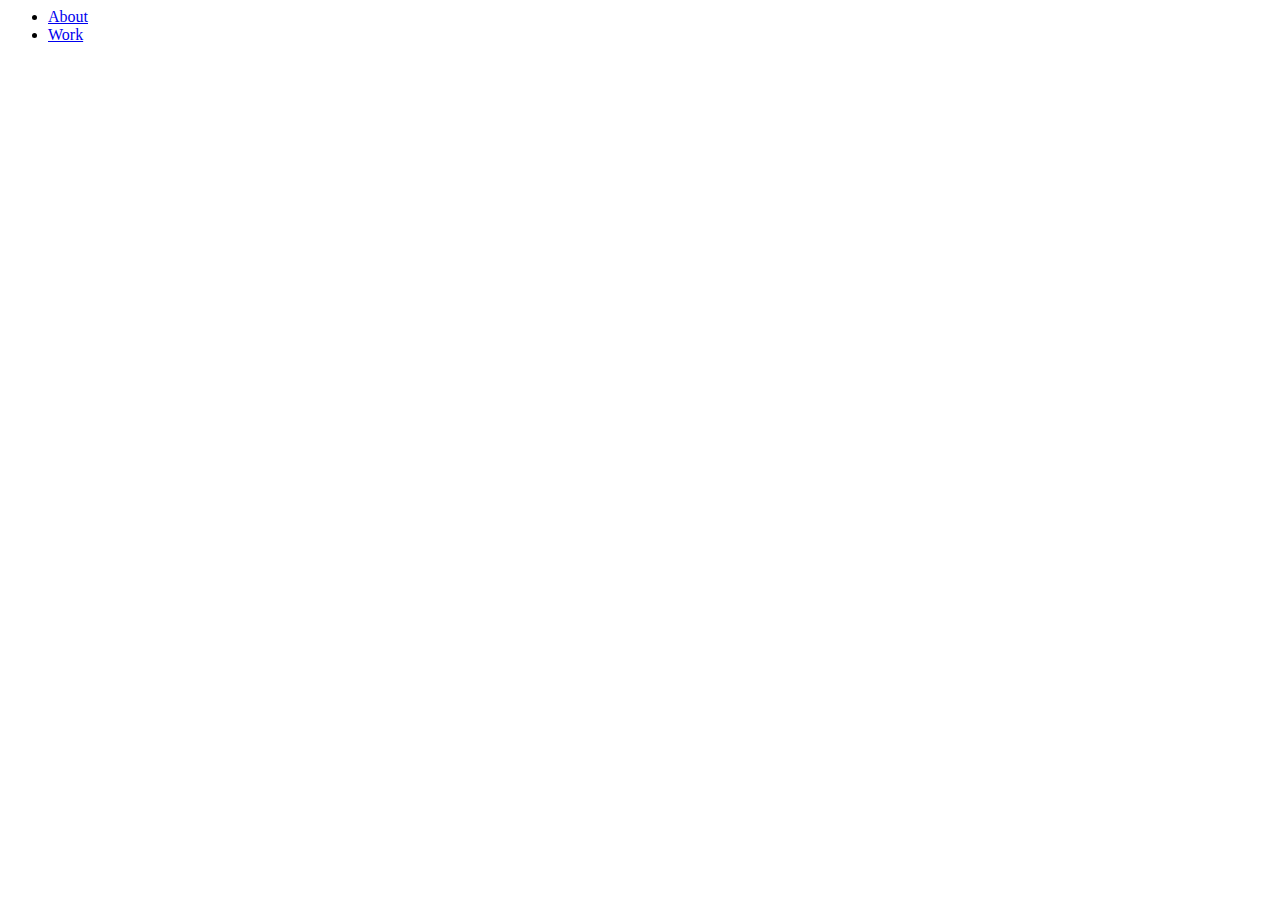
==== index.html @ 67692953 "basic html" ====
<html lang="en">
<head>
    <meta charset="UTF-8">
    <meta http-equiv="X-UA-Compatible" content="IE=edge">
    <meta name="viewport" content="width=device-width, initial-scale=1.0">
    <title>Constant Dullaart</title>
    <link rel="stylesheet" href="styles.css">
</head>
<body>
    <header>
        <nav>
            <ul>
                <li><a href="about/index.html">About</a></li>
                <li><a href="Work/index.html">Work</a></li>
            </ul>
        </nav>
    </header>
</body>
</html>
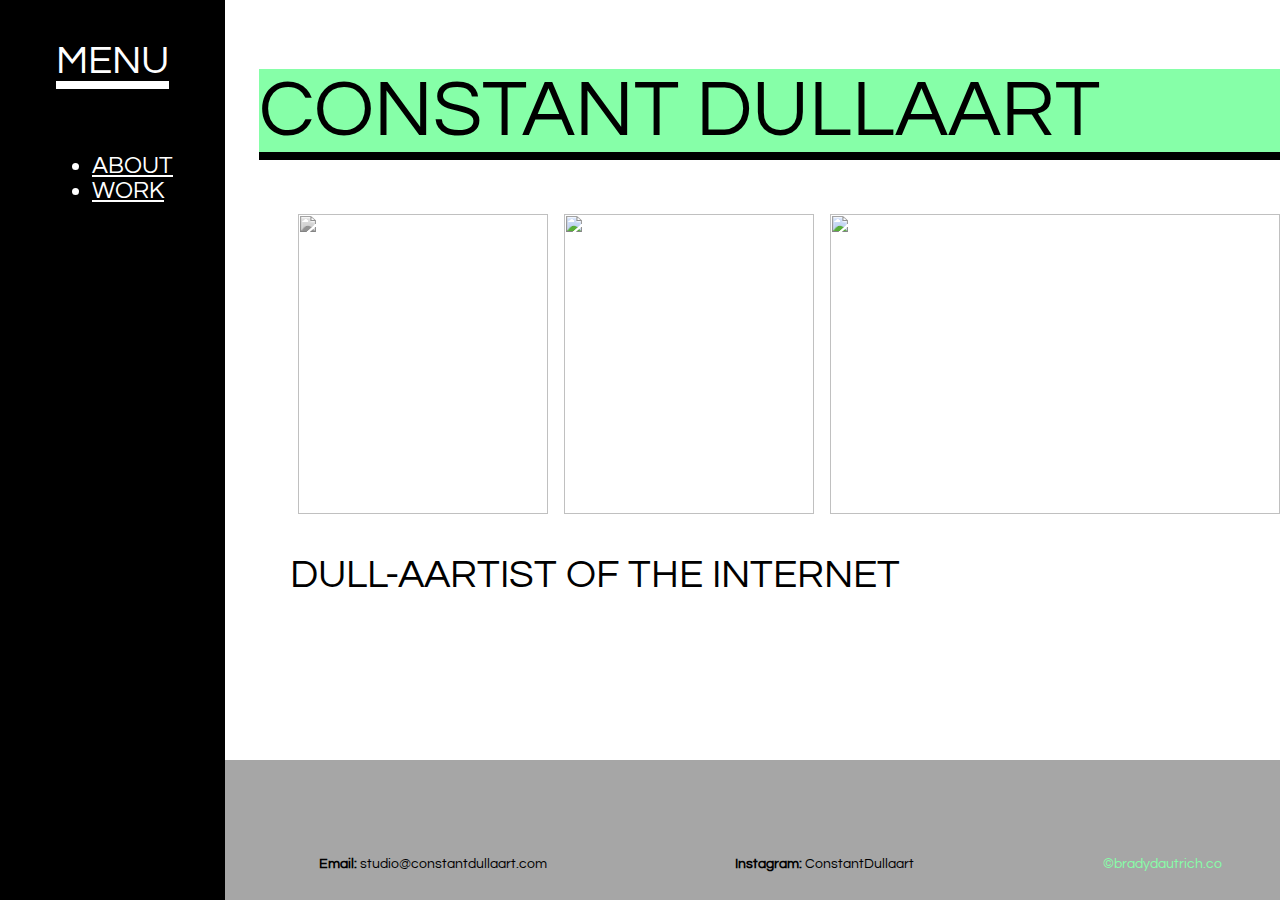
==== commit e8dc2ad4: "add more css + some media for mobile" ====
--- a/index.html
+++ b/index.html
@@ -5,15 +5,46 @@
     <meta name="viewport" content="width=device-width, initial-scale=1.0">
     <title>Constant Dullaart</title>
     <link rel="stylesheet" href="styles.css">
+
+    <link rel="preconnect" href="https://fonts.googleapis.com">
+    <link rel="preconnect" href="https://fonts.gstatic.com" crossorigin>
+    <link href="https://fonts.googleapis.com/css2?family=Questrial&display=swap" rel="stylesheet">
 </head>
 <body>
-    <header>
-        <nav>
-            <ul>
-                <li><a href="about/index.html">About</a></li>
-                <li><a href="Work/index.html">Work</a></li>
-            </ul>
-        </nav>
-    </header>
+    <nav class="nav">
+        <p class="menu">MENU</p>
+        <ul>
+            <li><a href="about/index.html">ABOUT</a></li>
+            <li><a href="Work/index.html">WORK</a></li>
+        </ul>
+    </nav>
+
+    <div class="page">
+        <main>
+            <header>
+                <h1>CONSTANT DULLAART </h1>
+            </header>
+    
+            <section class="pics">
+                <img class="Jen" src="images/Constant-Dullaart-Jennifer-in-Paradise-2013-ongoing-View-of-the-exhibition.png">
+                <img class="URL" src="images/constantdullaart-deathofurl.webp">
+                <img class="him" src="images/constantheadshot.jpeg">
+                <p style="font-size: 40px; padding-right: 380px;">DULL-AARTIST OF THE INTERNET</p>
+            </section>
+        </main>
+    
+        <footer>
+            <div>
+            <p><strong>Email:</strong> studio@constantdullaart.com </p>
+            </div>
+            <div>
+                <p><strong>Instagram:</strong> ConstantDullaart</p>
+            </div>
+            <div>
+                <p class="co">©bradydautrich.co</p>
+            </div>
+        </footer>
+    </div>
+
 </body>
 </html>--- a/styles.css
+++ b/styles.css
@@ -0,0 +1,294 @@
+body{
+    display: flex;
+    margin: auto;
+    font-family: "Questrial", sans-serif;
+    font-weight: 400;
+    font-style: normal;
+}
+
+header{
+    z-index: 2;
+    display: flex;
+    justify-content: right;
+}
+
+nav{
+    z-index: 3;
+    display: flex;
+    align-items: flex-start;
+    flex-direction: column;
+    align-items: center;
+    position: fixed;
+    width: 225px;
+    height: 100%;
+    font-size: 24px;
+    background-color: black;
+    color: white;
+}
+
+.menu{
+    font-size: 40px;
+    border-bottom: 8px solid white;
+}
+
+a{
+    color: white;
+}
+
+a:visited{
+    color: white;
+}
+
+footer{
+    position: fixed;
+    bottom: 0;
+    width: 100%;
+    height: 125px;
+    display: flex;
+    flex-wrap: wrap;
+    align-content: flex-end;
+    padding-left: 130px;
+    justify-content:space-evenly;
+    background-color:#a6a6a6;
+    font-size: 14px;
+    padding-bottom: 15px;
+}
+
+h1{
+    padding-right: 180px;
+    background-color:#86FFA8;
+    font-size: 80px;
+    font-family: "Questrial", sans-serif;
+    font-weight: 400;
+    font-style: normal;
+    border-bottom: 8px solid black;
+}
+
+.contact{
+    text-decoration: underline;
+    font-size: 20px;
+}
+
+.jen{
+    padding-right: 8px;
+    filter: saturate(0%);
+    object-fit: cover;
+    width: 250px;
+    height: 300px;
+    overflow: hidden;
+    transition: 1s;
+}
+
+.URL{
+    padding-left: 8px;
+    padding-right: 8px;
+    object-fit: cover;
+    width: 250px;
+    height: 300px;
+    overflow: hidden;
+    transition: 1s;
+}
+
+.rev{
+    padding-right: 8px;
+    filter: saturate(0%);
+    object-fit: cover;
+    width: 250px;
+    height: 300px;
+    overflow: hidden;
+    transition: 1s;
+}
+
+.him{
+    padding-left: 8px;
+    object-fit: cover;
+    width: 450px;
+    height: 300px;
+    overflow: hidden;
+    transition: 1s;
+}
+
+.co{
+    color: #86FFA8;
+}
+
+nav a:hover{
+    background-color: black;
+    width: 120%;
+    color: red;
+    transition: ease (4s);
+}
+
+.page{
+    display: flex;
+    flex-direction: column;
+    justify-content: space-around;
+    padding-bottom: 250px;
+}
+
+.pics{
+    display: flex;
+    justify-content: flex-end;
+    flex-wrap: wrap;
+}
+
+main div {
+    position: relative;
+    left: 500px;
+    top: 200px;
+}
+
+.jen:hover{
+    filter: saturate(110%);
+    transform: scale(120%);
+    transition: 1s;
+}
+
+.URL:hover{
+    filter: saturate(110%);
+    transform: scale(120%);
+    transition: 1s;
+}
+
+.rev:hover{
+    filter: saturate(110%);
+    transform: scale(120%);
+    transition: 1s;
+}
+
+.him:hover{
+    filter: saturate(110%);
+    transform: scale(120%);
+    transition: 1s;
+}
+
+@media only screen and (max-width:600px){
+    h1{
+        display: flex;
+        justify-items: center;
+        align-items: center;
+        z-index: 3;
+        font-size: 50px;
+        position: fixed;
+        margin: 0;
+        padding: 0;
+        width: 100%;
+        height: 100px;
+    }
+    body{
+        margin: 0;
+        padding: 0;
+        display: flex;
+        flex-direction: column;
+    }
+    .pics{
+        padding-top: 200px;
+        display: flex;
+        flex-direction: row;
+        flex-wrap: wrap;
+    }
+    div section{
+        display: flex;
+        flex-direction: column;
+        align-items: center;
+    }
+    .jen{
+        padding-right: 2px;
+        filter: saturate(0%);
+        object-fit: cover;
+        width: 185px;
+        height: 225px;
+        overflow: hidden;
+        transition: 1s;
+    }
+    
+    .URL{
+        padding-left: 2px;
+        padding-right: 2px;
+        object-fit: cover;
+        width: 185px;
+        height: 225px;
+        overflow: hidden;
+        transition: 1s;
+    }
+    
+    .rev{
+        padding-right: 2px;
+        filter: saturate(0%);
+        object-fit: cover;
+        width: 185px;
+        height: 225px;
+        overflow: hidden;
+        transition: 1s;
+    }
+    
+    .him{
+        padding-left: 2px;
+        object-fit: cover;
+        width: 185px;
+        height: 225px;
+        overflow: hidden;
+        transition: 1s;
+    }
+    .jen:hover{
+        filter: saturate(110%);
+        transform: scale(120%);
+        transition: 1s;
+    }
+    
+    .URL:hover{
+        filter: saturate(110%);
+        transform: scale(120%);
+        transition: 1s;
+    }
+    
+    .rev:hover{
+        filter: saturate(110%);
+        transform: scale(120%);
+        transition: 1s;
+    }
+    
+    .him:hover{
+        filter: saturate(110%);
+        transform: scale(120%);
+        transition: 1s;
+    }
+
+    footer{
+        margin: 0;
+        padding: 0;
+        position: fixed;
+        width: 100%;
+        height: 70px;
+        font-size: 10px;
+    }
+    nav{
+        position: fixed;
+        top: 100px;
+        display: flex;
+        flex-wrap: wrap;
+        justify-content:space-around;
+        align-items: center;
+        margin: 0;
+        padding: 0;
+        width: 100%;
+        height: 50px;
+    }
+    ul{
+        display: flex;
+        flex-direction: row;
+        justify-items: space-between;
+    }
+    li{
+        display: flex;
+    }
+    section{
+        margin: 0;
+        padding: 0;
+        font-size: 20px;
+    }
+    .menu{
+        display: none;
+    }
+
+}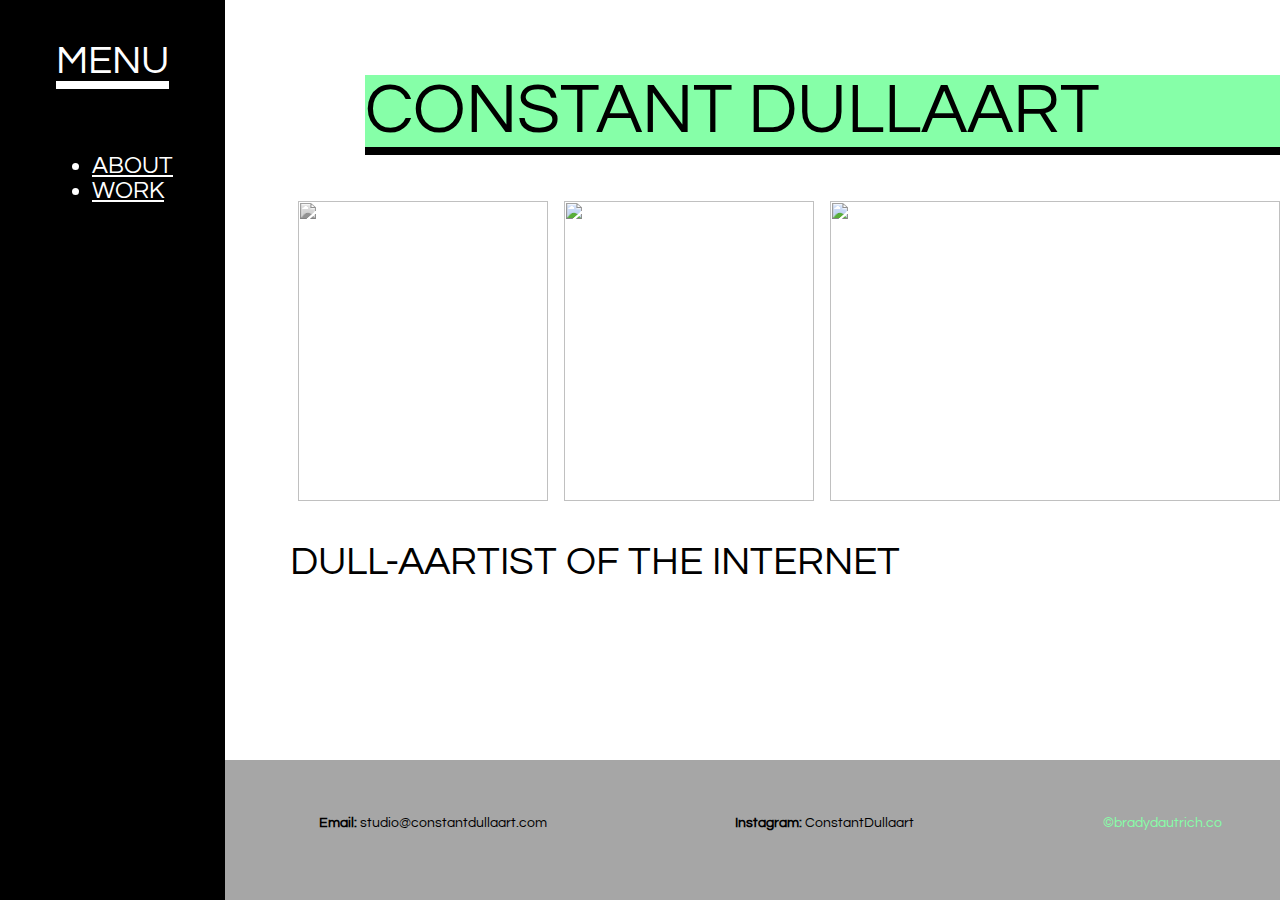
==== commit 18b02e66: "tablet css home and about" ====
--- a/index.html
+++ b/index.html
@@ -11,7 +11,7 @@
     <link href="https://fonts.googleapis.com/css2?family=Questrial&display=swap" rel="stylesheet">
 </head>
 <body>
-    <nav class="nav">
+    <nav>
         <p class="menu">MENU</p>
         <ul>
             <li><a href="about/index.html">ABOUT</a></li>
@@ -29,7 +29,7 @@
                 <img class="Jen" src="images/Constant-Dullaart-Jennifer-in-Paradise-2013-ongoing-View-of-the-exhibition.png">
                 <img class="URL" src="images/constantdullaart-deathofurl.webp">
                 <img class="him" src="images/constantheadshot.jpeg">
-                <p style="font-size: 40px; padding-right: 380px;">DULL-AARTIST OF THE INTERNET</p>
+                <p class="aartist">DULL-AARTIST OF THE INTERNET</p>
             </section>
         </main>
     
@@ -45,6 +45,5 @@
             </div>
         </footer>
     </div>
-
 </body>
 </html>--- a/styles.css
+++ b/styles.css
@@ -11,6 +11,7 @@
     display: flex;
     justify-content: right;
 }
+
 
 nav{
     z-index: 3;
@@ -46,7 +47,7 @@
     height: 125px;
     display: flex;
     flex-wrap: wrap;
-    align-content: flex-end;
+    align-content: center;
     padding-left: 130px;
     justify-content:space-evenly;
     background-color:#a6a6a6;
@@ -57,7 +58,7 @@
 h1{
     padding-right: 180px;
     background-color:#86FFA8;
-    font-size: 80px;
+    font-size: 70px;
     font-family: "Questrial", sans-serif;
     font-weight: 400;
     font-style: normal;
@@ -162,16 +163,175 @@
     transition: 1s;
 }
 
-@media only screen and (max-width:600px){
+.aartist{
+    padding-right: 380px;
+    font-size: 40px;
+}
+@media only screen and (max-width:1000px){
+    header{
+        display: flex;
+        justify-items: flex-end;
+    }
     h1{
         display: flex;
-        justify-items: center;
         align-items: center;
         z-index: 3;
         font-size: 50px;
         position: fixed;
         margin: 0;
         padding: 0;
+        padding-top: 10px;
+        padding-left: 20px;
+        width: 70%;
+    }
+    body{
+        margin: 0;
+        padding: 0;
+        display: flex;
+        flex-direction: column;
+    }
+    .pics{
+        padding-top: 128px;
+        display: flex;
+        flex-direction: row;
+        flex-wrap: wrap;
+    }
+    div section{
+        display: flex;
+        flex-direction: column;
+        align-items: center;
+    }
+    .jen{
+        padding-right: 10px;
+        filter: saturate(0%);
+        object-fit: cover;
+        width: 200px;
+        height: 225px;
+        overflow: hidden;
+        transition: 1s;
+    }
+    .URL{
+        padding-left: 2px;
+        padding-right: 2px;
+        object-fit: cover;
+        width: 200px;
+        height: 225px;
+        overflow: hidden;
+        transition: 1s;
+    }
+    .rev{
+        padding-right: 2px;
+        filter: saturate(0%);
+        object-fit: cover;
+        width: 200px;
+        height: 225px;
+        overflow: hidden;
+        transition: 1s;
+    }
+    .him{
+        padding-left: 2px;
+        object-fit: cover;
+        width: 415px;
+        height: 275px;
+        overflow: hidden;
+        padding-top: 10px;
+        transition: 1s;
+    }
+    .jen:hover{
+        filter: saturate(110%);
+        transform: scale(120%);
+        transition: 1s;
+    }
+    .URL:hover{
+        filter: saturate(110%);
+        transform: scale(120%);
+        transition: 1s;
+    }
+    .rev:hover{
+        filter: saturate(110%);
+        transform: scale(120%);
+        transition: 1s;
+    }
+    .him:hover{
+        filter: saturate(110%);
+        transform: scale(120%);
+        transition: 1s;
+    }
+    footer{
+        display: flex;
+        justify-content:center;
+        margin: 0;
+        padding: 0;
+        position: fixed;
+        width: 100%;
+        height: 80px;
+        font-size: 10px;
+        padding-left: 90px;
+    }
+    footer div{
+        padding-left: 10px;
+    }
+    nav{
+        z-index: 3;
+        display: flex;
+        align-items: flex-start;
+        flex-direction: column;
+        align-items: center;
+        position: fixed;
+        width: 175px;
+        height: 100%;
+        font-size: 24px;
+        background-color: black;
+        color: white;
+    }
+    ul{
+        display: flex;
+        flex-direction: column;
+        width: 100%;
+        align-items: center;
+    }
+    li{
+        display: flex;
+        padding-top: 10px;
+        padding-bottom: 20px;
+        padding-right: 10px;
+    }
+    section{
+        margin: 0;
+        padding: 0;
+        font-size: 20px;
+    }
+    .menu{
+        padding-top: 30px;
+        padding-bottom: 20px;
+    }
+    p{
+        padding: 0;
+        margin: 0;
+    }
+    .aartist{
+        font-size: 30px;
+        padding-top: 0px;
+        margin: 10px;
+        padding: 0;
+    }
+}
+
+@media only screen and (max-width:600px){
+    header{
+        display: flex;
+        justify-items: center;
+    }
+    
+    h1{
+        display: flex;
+        justify-items: center;
+        align-items: center;
+        z-index: 3;
+        font-size: 50px;
+        position: fixed;
+        margin: 0;
+        padding: 0;
         width: 100%;
         height: 100px;
     }
@@ -182,7 +342,7 @@
         flex-direction: column;
     }
     .pics{
-        padding-top: 200px;
+        padding-top: 180px;
         display: flex;
         flex-direction: row;
         flex-wrap: wrap;
@@ -196,7 +356,7 @@
         padding-right: 2px;
         filter: saturate(0%);
         object-fit: cover;
-        width: 185px;
+        width: 200px;
         height: 225px;
         overflow: hidden;
         transition: 1s;
@@ -206,7 +366,7 @@
         padding-left: 2px;
         padding-right: 2px;
         object-fit: cover;
-        width: 185px;
+        width: 200px;
         height: 225px;
         overflow: hidden;
         transition: 1s;
@@ -216,7 +376,7 @@
         padding-right: 2px;
         filter: saturate(0%);
         object-fit: cover;
-        width: 185px;
+        width: 200px;
         height: 225px;
         overflow: hidden;
         transition: 1s;
@@ -225,9 +385,10 @@
     .him{
         padding-left: 2px;
         object-fit: cover;
-        width: 185px;
-        height: 225px;
-        overflow: hidden;
+        width: 400px;
+        height: 275px;
+        overflow: hidden;
+        padding-top: 10px;
         transition: 1s;
     }
     .jen:hover{
@@ -255,6 +416,8 @@
     }
 
     footer{
+        display: flex;
+        justify-content: space-evenly;
         margin: 0;
         padding: 0;
         position: fixed;
@@ -277,7 +440,8 @@
     ul{
         display: flex;
         flex-direction: row;
-        justify-items: space-between;
+        width: 100%;
+        justify-content:space-around;
     }
     li{
         display: flex;
@@ -290,5 +454,14 @@
     .menu{
         display: none;
     }
-
+    p{
+        padding: 0;
+        margin: 0;
+    }
+    .aartist{
+        font-size: 20px;
+        padding-top: 0px;
+        margin: 10px;
+        padding: 0;
+    }
 }